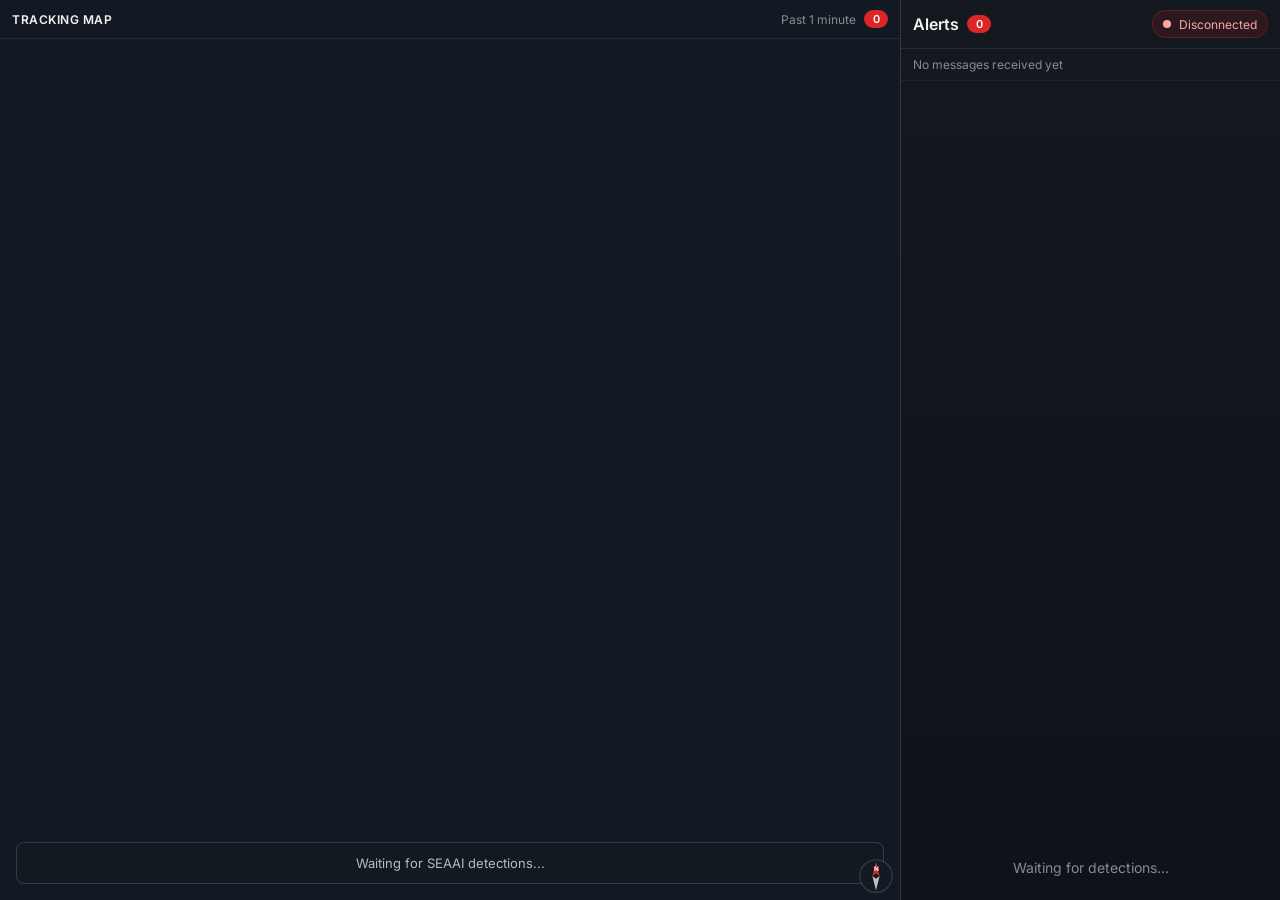
==== templates/index.html @ 7df80ba4 "Initial commit for FastAPI tool app" ====
<!doctype html>
<html lang="en">
  <head>
    <meta charset="UTF-8" />
    <meta name="viewport" content="width=device-width, initial-scale=1.0" />
    <title>SEAAI Live Monitor</title>
    <link rel="preconnect" href="https://fonts.googleapis.com" />
    <link rel="preconnect" href="https://fonts.gstatic.com" crossorigin />
    <link
      href="https://fonts.googleapis.com/css2?family=Inter:wght@400;500;600;700&display=swap"
      rel="stylesheet"
    />
    <link rel="stylesheet" href="/static/styles.css" />
  </head>
  <body>
    <main class="appShell">
      <section class="mapPanel">
        <header class="mapHeader header">
          <div class="title">Tracking Map</div>
          <div class="mapHeaderMeta">
            <div class="subtleLabel">Past 1 minute</div>
            <div id="track-count" class="countBadge">0</div>
          </div>
        </header>
        <div id="map-root" class="mapContainer">
          <svg id="map-svg" class="mapSvg" aria-hidden="true"></svg>
          <div id="map-overlay" class="mapOverlay"></div>
          <div class="compass" aria-hidden="true">
            <svg viewBox="0 0 40 40" class="compassSvg">
              <circle cx="20" cy="20" r="18" class="compassBg" />
              <polygon points="20,4 16,20 20,17 24,20" class="compassNorth" />
              <polygon points="20,36 16,20 20,23 24,20" class="compassSouth" />
              <text x="20" y="14" class="compassLabel">N</text>
            </svg>
          </div>
          <div id="map-empty" class="mapEmptyState">
            Waiting for SEAAI detections...
          </div>
        </div>
      </section>

      <aside class="panelContainer open">
        <section class="panel alertsPanel">
          <header class="header alertsHeader">
            <div class="titleRow">
              <h1 class="title alertTitle">Alerts</h1>
              <div id="alert-count" class="countBadge">0</div>
            </div>
            <div class="headerActions">
              <div id="status-pill" class="statusPill disconnected">
                <span class="statusDot"></span>
                <span id="status-label">Disconnected</span>
              </div>
            </div>
          </header>
          <div class="panelMeta">
            <span id="last-message">No messages received yet</span>
          </div>
          <div id="alerts-list" class="alertsList"></div>
          <div id="alerts-empty" class="emptyState">
            Waiting for detections...
          </div>
        </section>
      </aside>
    </main>

    <div id="alert-modal" class="modalOverlay" hidden aria-hidden="true">
      <div
        class="modalShell"
        role="dialog"
        aria-modal="true"
        aria-label="Alert image viewer"
      >
        <div id="modal-view-toggle" class="modalViewToggle" hidden></div>
        <button
          id="modal-close"
          class="modalCloseButton"
          type="button"
          aria-label="Close modal"
        >
          <svg
            width="24"
            height="24"
            viewBox="0 0 24 24"
            fill="none"
            stroke="currentColor"
            stroke-width="2"
          >
            <line x1="18" y1="6" x2="6" y2="18"></line>
            <line x1="6" y1="6" x2="18" y2="18"></line>
          </svg>
        </button>

        <div id="modal-image-container" class="modalImageContainer">
          <div id="modal-zoom-wrapper" class="modalZoomWrapper" hidden>
            <img id="modal-image" class="modalImage" alt="Alert detail" />
            <div id="modal-bounding-box" class="modalBoundingBox" hidden>
              <div class="modalCorner modalCornerTopLeft"></div>
              <div class="modalCorner modalCornerTopRight"></div>
              <div class="modalCorner modalCornerBottomLeft"></div>
              <div class="modalCorner modalCornerBottomRight"></div>
            </div>
          </div>

          <div id="modal-empty" class="modalNoImage">
            No image available for this alert
          </div>
        </div>
      </div>
    </div>

    <script src="/static/app.js" defer></script>
  </body>
</html>
---- static/styles.css ----
:root {
  --surface: #131922;
  --surface-elevated: #1b2430;
  --border: rgba(255, 255, 255, 0.08);
  --border-light: rgba(255, 255, 255, 0.14);
  --text-primary: rgba(255, 255, 255, 0.95);
  --text-secondary: rgba(255, 255, 255, 0.7);
  --text-muted: rgba(255, 255, 255, 0.5);
  --error: #dc2626;
  --blue-fill: rgba(59, 130, 246, 0.18);
  --blue-stroke: rgba(59, 130, 246, 0.95);
  --sand-fill: rgba(214, 179, 108, 0.26);
  --sand-stroke: rgba(214, 179, 108, 0.5);
  --panel-bg: linear-gradient(
    180deg,
    rgba(20, 25, 32, 0.98) 0%,
    rgba(15, 18, 24, 0.98) 100%
  );
}

* {
  box-sizing: border-box;
}

html,
body {
  margin: 0;
  height: 100%;
  min-height: 100%;
  background: #0b1017;
  color: var(--text-primary);
  font-family:
    "Inter",
    system-ui,
    -apple-system,
    BlinkMacSystemFont,
    "Segoe UI",
    sans-serif;
}

body {
  min-height: 100vh;
  overflow: hidden;
}

body.modalOpen {
  overflow: hidden;
}

.appShell {
  position: fixed;
  inset: 0;
  display: grid;
  grid-template-columns: minmax(0, 1fr) clamp(320px, 31vw, 380px);
  width: 100%;
  height: 100vh;
  height: 100dvh;
  min-height: 0;
  background: #0b1017;
  overflow: hidden;
}

.mapPanel {
  display: flex;
  flex-direction: column;
  min-width: 0;
  height: 100%;
  min-height: 0;
  background: var(--surface);
}

.mapContainer {
  position: relative;
  flex: 1;
  min-height: 0;
  overflow: hidden;
}

.mapSvg,
.mapOverlay {
  position: absolute;
  inset: 0;
  width: 100%;
  height: 100%;
}

.mapOverlay {
  pointer-events: none;
}

.mapEmptyState {
  position: absolute;
  inset: auto 16px 16px 16px;
  padding: 12px 14px;
  background: rgba(19, 25, 34, 0.92);
  border: 1px solid var(--border-light);
  border-radius: 8px;
  color: var(--text-secondary);
  font-size: 13px;
  text-align: center;
}

.header {
  display: flex;
  align-items: center;
  justify-content: space-between;
  padding: 10px 12px;
  border-bottom: 1px solid var(--border);
  background: var(--surface);
  flex-shrink: 0;
}

.title {
  font-size: 12px;
  font-weight: 600;
  color: var(--text-primary);
  text-transform: uppercase;
  letter-spacing: 0.5px;
}

.subtleLabel {
  font-size: 12px;
  color: var(--text-muted);
}

.mapHeaderMeta,
.titleRow,
.headerActions {
  display: flex;
  align-items: center;
  gap: 8px;
}

.countBadge {
  background: #dc2626;
  color: white;
  font-size: 11px;
  font-weight: 600;
  padding: 2px 8px;
  border-radius: 10px;
  min-width: 24px;
  text-align: center;
}

.panelContainer {
  display: flex;
  flex-direction: column;
  overflow: hidden;
  height: 100%;
  max-height: 100%;
  min-height: 0;
  background: var(--panel-bg);
  border-left: 1px solid var(--border-light);
}

.panel {
  display: flex;
  flex-direction: column;
  min-height: 0;
  height: 100%;
  max-height: 100%;
  overflow: hidden;
}

.alertsPanel {
  min-height: 0;
}

.alertsHeader {
  background: transparent;
}

.alertTitle {
  margin: 0;
  font-size: 16px;
  text-transform: none;
  letter-spacing: 0;
}

.panelMeta {
  padding: 8px 12px;
  border-bottom: 1px solid rgba(255, 255, 255, 0.06);
  color: var(--text-muted);
  font-size: 12px;
}

.alertsList {
  flex: 1 1 0%;
  min-height: 0;
  overflow-y: auto;
  overscroll-behavior: contain;
  scrollbar-gutter: stable;
  padding: 12px;
  display: flex;
  flex-direction: column;
  gap: 10px;
}

.alertsList::-webkit-scrollbar {
  width: 6px;
}

.alertsList::-webkit-scrollbar-thumb {
  background: rgba(255, 255, 255, 0.15);
  border-radius: 999px;
}

.emptyState {
  display: flex;
  align-items: center;
  justify-content: center;
  padding: 24px;
  color: var(--text-muted);
  font-size: 14px;
}

.statusPill {
  display: inline-flex;
  align-items: center;
  gap: 8px;
  height: 28px;
  padding: 0 10px;
  border-radius: 999px;
  border: 1px solid rgba(255, 255, 255, 0.1);
  background: rgba(255, 255, 255, 0.05);
  font-size: 12px;
  color: var(--text-secondary);
}

.statusPill.connected {
  color: #86efac;
  background: rgba(22, 163, 74, 0.12);
  border-color: rgba(22, 163, 74, 0.3);
}

.statusPill.disconnected {
  color: #fca5a5;
  background: rgba(220, 38, 38, 0.12);
  border-color: rgba(220, 38, 38, 0.3);
}

.statusDot {
  width: 8px;
  height: 8px;
  border-radius: 50%;
  background: currentColor;
}

.card {
  display: flex;
  flex-direction: column;
  flex: 0 0 auto;
  min-height: 90px;
  max-height: 90px;
  padding: 10px 12px;
  background: rgba(20, 25, 32, 0.9);
  border: 1px solid rgba(255, 255, 255, 0.08);
  border-radius: 8px;
  overflow: hidden;
  cursor: pointer;
  transition:
    background 0.2s ease,
    border-color 0.2s ease;
}

.card.isNew {
  border-color: rgba(239, 68, 68, 0.5);
  box-shadow: 0 0 12px rgba(239, 68, 68, 0.15);
}

@media (hover: hover) and (pointer: fine) {
  .card:hover {
    background: rgba(30, 38, 48, 0.95);
    border-color: rgba(255, 255, 255, 0.15);
  }
}

.mainSection {
  display: flex;
  align-items: stretch;
  height: 100%;
  gap: 12px;
}

.thumbnail {
  flex-shrink: 0;
  width: 80px;
  height: 60px;
  border-radius: 6px;
  overflow: hidden;
  background: rgba(0, 0, 0, 0.28);
}

.thumbnailImage {
  width: 100%;
  height: 100%;
  object-fit: cover;
  display: block;
}

.croppedThumbnail {
  position: relative;
  width: 100%;
  height: 100%;
  overflow: hidden;
  border-radius: 4px;
  background-color: rgba(0, 0, 0, 0.2);
}

.croppedThumbnailImage {
  position: absolute;
  top: 0;
  left: 0;
  display: block;
  max-width: none;
  opacity: 0;
  transition: opacity 0.2s ease;
}

.croppedThumbnail.ready .croppedThumbnailImage {
  opacity: 1;
}

.thumbnailLoadingOverlay {
  position: absolute;
  inset: 0;
  background: linear-gradient(
    90deg,
    rgba(255, 255, 255, 0.03) 25%,
    rgba(255, 255, 255, 0.08) 50%,
    rgba(255, 255, 255, 0.03) 75%
  );
  background-size: 200% 100%;
  animation: thumbnailPulse 1.5s infinite;
}

.croppedThumbnail.ready .thumbnailLoadingOverlay {
  display: none;
}

@keyframes thumbnailPulse {
  0% {
    background-position: 200% 0;
  }
  100% {
    background-position: -200% 0;
  }
}

.thumbnailPlaceholder {
  width: 100%;
  height: 100%;
  display: flex;
  align-items: center;
  justify-content: center;
  color: rgba(255, 255, 255, 0.28);
  font-size: 11px;
}

.content {
  flex: 1;
  min-width: 0;
  display: flex;
  flex-direction: column;
  justify-content: space-between;
  gap: 2px;
  overflow: hidden;
}

.cardHeader {
  display: flex;
  align-items: center;
  gap: 8px;
  flex-wrap: wrap;
}

.alertId {
  font-size: 14px;
  font-weight: 600;
  color: var(--text-primary);
}

.typeBadge {
  display: inline-flex;
  align-items: center;
  gap: 4px;
  padding: 3px 8px;
  border-radius: 999px;
  font-size: 10px;
  font-weight: 600;
  color: white;
}

.typeBadge.swimmer {
  background: #8b5cf6;
}

.typeBadge.human {
  background: #ef4444;
}

.typeBadge.vessel {
  background: #3b82f6;
}

.details {
  display: grid;
  grid-template-columns: auto 1fr;
  gap: 1px 12px;
  line-height: 1.05;
}

.label {
  font-size: 11px;
  color: var(--text-muted);
  white-space: nowrap;
}

.value,
.valueHighlight {
  font-size: 11px;
  color: rgba(255, 255, 255, 0.85);
  white-space: nowrap;
  overflow: hidden;
  text-overflow: ellipsis;
}

.valueHighlight {
  color: #4ade80;
  font-weight: 600;
}

.timestamp {
  margin-top: 2px;
  font-size: 10px;
  color: rgba(255, 255, 255, 0.42);
  line-height: 1.1;
  white-space: nowrap;
  overflow: hidden;
  text-overflow: ellipsis;
}

.compass {
  position: absolute;
  bottom: 6px;
  right: 6px;
  width: 36px;
  height: 36px;
  z-index: 5;
  pointer-events: none;
}

.compassSvg {
  width: 100%;
  height: 100%;
}

.compassBg {
  fill: rgba(19, 25, 34, 0.92);
  stroke: var(--border-light);
  stroke-width: 1.5;
}

.compassNorth {
  fill: var(--error);
}

.compassSouth {
  fill: rgba(255, 255, 255, 0.72);
}

.compassLabel {
  font-size: 7px;
  font-weight: 700;
  fill: white;
  text-anchor: middle;
}

.cameraMarker {
  position: absolute;
  width: 32px;
  height: 32px;
  transform: translate(-50%, -50%);
}

.cameraIconWrapper {
  width: 32px;
  height: 32px;
  display: flex;
  align-items: center;
  justify-content: center;
  background: #5b7fe1;
  border-radius: 50%;
  border: 2px solid white;
  box-shadow: 0 2px 6px rgba(0, 0, 0, 0.3);
}

.cameraIcon {
  width: 18px;
  height: 18px;
  filter: brightness(0) invert(1);
}

.trackedObjectMarker {
  position: absolute;
  transform: translate(-50%, calc(-100% + 6px));
  pointer-events: none;
}

.trackedObjectContent {
  display: flex;
  flex-direction: column;
  align-items: center;
  gap: 2px;
}

.labeledPinWrapper {
  position: relative;
  min-width: 30px;
  padding: 3px 6px;
  display: flex;
  flex-direction: column;
  align-items: center;
  justify-content: center;
  background: #dc2626;
  border-radius: 20px;
  border: 2px solid white;
  box-shadow: 0 2px 6px rgba(0, 0, 0, 0.4);
}

.labeledPinWrapper::after {
  content: "";
  position: absolute;
  bottom: -12px;
  left: 50%;
  transform: translateX(-50%);
  width: 0;
  height: 0;
  border-left: 4px solid transparent;
  border-right: 4px solid transparent;
  border-top: 14px solid #dc2626;
}

.labeledPinWrapper::before {
  content: "";
  position: absolute;
  bottom: -14px;
  left: 50%;
  transform: translateX(-50%);
  width: 0;
  height: 0;
  border-left: 6px solid transparent;
  border-right: 6px solid transparent;
  border-top: 16px solid white;
  z-index: -1;
}

.markerIconInLabel {
  display: flex;
  align-items: center;
  justify-content: center;
}

.trackedObjectIcon {
  width: 14px;
  height: 14px;
  filter: brightness(0) invert(1);
}

.labeledPinDistance {
  font-size: 9px;
  font-weight: 500;
  color: rgba(255, 255, 255, 0.85);
  line-height: 1.1;
}

.mapDistanceLabel {
  fill: rgba(255, 255, 255, 0.86);
  font-size: 10px;
  font-weight: 600;
  paint-order: stroke;
  stroke: rgba(0, 0, 0, 0.4);
  stroke-width: 3px;
  stroke-linejoin: round;
}

.trackTrail {
  fill: none;
  stroke: #dc2626;
  stroke-width: 2;
  stroke-dasharray: 4 4;
  stroke-linecap: round;
  stroke-linejoin: round;
}

.trackDot {
  fill: #dc2626;
  stroke: white;
  stroke-width: 1;
}

.frontWedge {
  fill: var(--blue-fill);
  stroke: var(--blue-stroke);
  stroke-width: 2;
}

.rearWedge {
  fill: var(--sand-fill);
  stroke: var(--sand-stroke);
  stroke-width: 1.5;
}

.ringOutline {
  fill: rgba(59, 130, 246, 0.05);
  stroke: rgba(59, 130, 246, 0.65);
  stroke-width: 1.5;
}

.ringOutline.inner {
  stroke-dasharray: 5 5;
}

.originLine {
  stroke: rgba(255, 255, 255, 0.12);
  stroke-width: 1;
}

.modalOverlay {
  position: fixed;
  inset: 0;
  background: rgba(0, 0, 0, 0.85);
  display: flex;
  align-items: center;
  justify-content: center;
  z-index: 2147483000;
  padding: 24px;
  animation: modalFadeIn 0.2s ease;
}

.modalOverlay[hidden] {
  display: none;
}

@keyframes modalFadeIn {
  from {
    opacity: 0;
  }
  to {
    opacity: 1;
  }
}

.modalShell {
  position: relative;
  width: min(1100px, 100%);
  height: min(90vh, 860px);
  background: linear-gradient(
    180deg,
    rgba(30, 35, 45, 0.98) 0%,
    rgba(20, 24, 30, 0.98) 100%
  );
  border-radius: 12px;
  border: 1px solid rgba(255, 255, 255, 0.1);
  overflow: hidden;
  animation: modalSlideIn 0.25s ease;
}

@keyframes modalSlideIn {
  from {
    opacity: 0;
    transform: scale(0.95) translateY(10px);
  }
  to {
    opacity: 1;
    transform: scale(1) translateY(0);
  }
}

.modalViewToggle {
  position: absolute;
  top: 12px;
  left: 12px;
  z-index: 3;
  display: flex;
  gap: 8px;
}

.modalViewButton {
  appearance: none;
  border: 1px solid rgba(255, 255, 255, 0.18);
  border-radius: 8px;
  background: rgba(0, 0, 0, 0.55);
  color: rgba(255, 255, 255, 0.85);
  padding: 8px 12px;
  font-size: 12px;
  font-weight: 600;
  cursor: pointer;
  transition: all 0.2s ease;
}

.modalViewButton.active {
  background: rgba(59, 130, 246, 0.24);
  border-color: rgba(59, 130, 246, 0.4);
  color: #dbeafe;
}

.modalCloseButton {
  position: absolute;
  top: 12px;
  right: 12px;
  z-index: 3;
  background: rgba(0, 0, 0, 0.6);
  border: 1px solid rgba(255, 255, 255, 0.2);
  border-radius: 8px;
  padding: 8px;
  color: rgba(255, 255, 255, 0.9);
  cursor: pointer;
  transition: all 0.2s ease;
}

@media (hover: hover) and (pointer: fine) {
  .modalCloseButton:hover,
  .modalViewButton:hover {
    background: rgba(0, 0, 0, 0.8);
    color: white;
  }

  .modalViewButton.active:hover {
    background: rgba(59, 130, 246, 0.34);
  }
}

.modalImageContainer {
  position: relative;
  width: 100%;
  height: 100%;
  overflow: hidden;
  background: rgba(0, 0, 0, 0.5);
}

.modalZoomWrapper {
  position: absolute;
  top: 0;
  left: 0;
  transform-origin: 0 0;
  will-change: transform;
  pointer-events: none;
}

.modalImage {
  max-width: none;
  max-height: none;
  width: auto;
  height: auto;
  display: block;
}

.modalBoundingBox {
  position: absolute;
  pointer-events: none;
  z-index: 5;
}

.modalCorner {
  position: absolute;
  width: 25%;
  height: 25%;
  border-color: #ef4444;
  border-style: solid;
  border-width: var(--bbox-border-width, 3px);
  filter: drop-shadow(0 0 4px rgba(239, 68, 68, 0.6));
}

.modalCornerTopLeft {
  top: 0;
  left: 0;
  border-right-width: 0;
  border-bottom-width: 0;
  border-top-left-radius: var(--bbox-border-radius, 2px);
}

.modalCornerTopRight {
  top: 0;
  right: 0;
  border-left-width: 0;
  border-bottom-width: 0;
  border-top-right-radius: var(--bbox-border-radius, 2px);
}

.modalCornerBottomLeft {
  bottom: 0;
  left: 0;
  border-right-width: 0;
  border-top-width: 0;
  border-bottom-left-radius: var(--bbox-border-radius, 2px);
}

.modalCornerBottomRight {
  right: 0;
  bottom: 0;
  border-left-width: 0;
  border-top-width: 0;
  border-bottom-right-radius: var(--bbox-border-radius, 2px);
}

.modalNoImage {
  display: flex;
  align-items: center;
  justify-content: center;
  height: 100%;
  color: rgba(255, 255, 255, 0.4);
  font-size: 15px;
}

@media (max-width: 980px) {
  .appShell {
    grid-template-columns: 1fr;
    grid-template-rows: minmax(420px, 60vh) minmax(0, 1fr);
  }

  .panelContainer {
    border-left: none;
    border-top: 1px solid var(--border-light);
    min-height: 0;
  }

  .modalOverlay {
    padding: 12px;
  }

  .modalShell {
    height: min(90vh, 720px);
  }
}
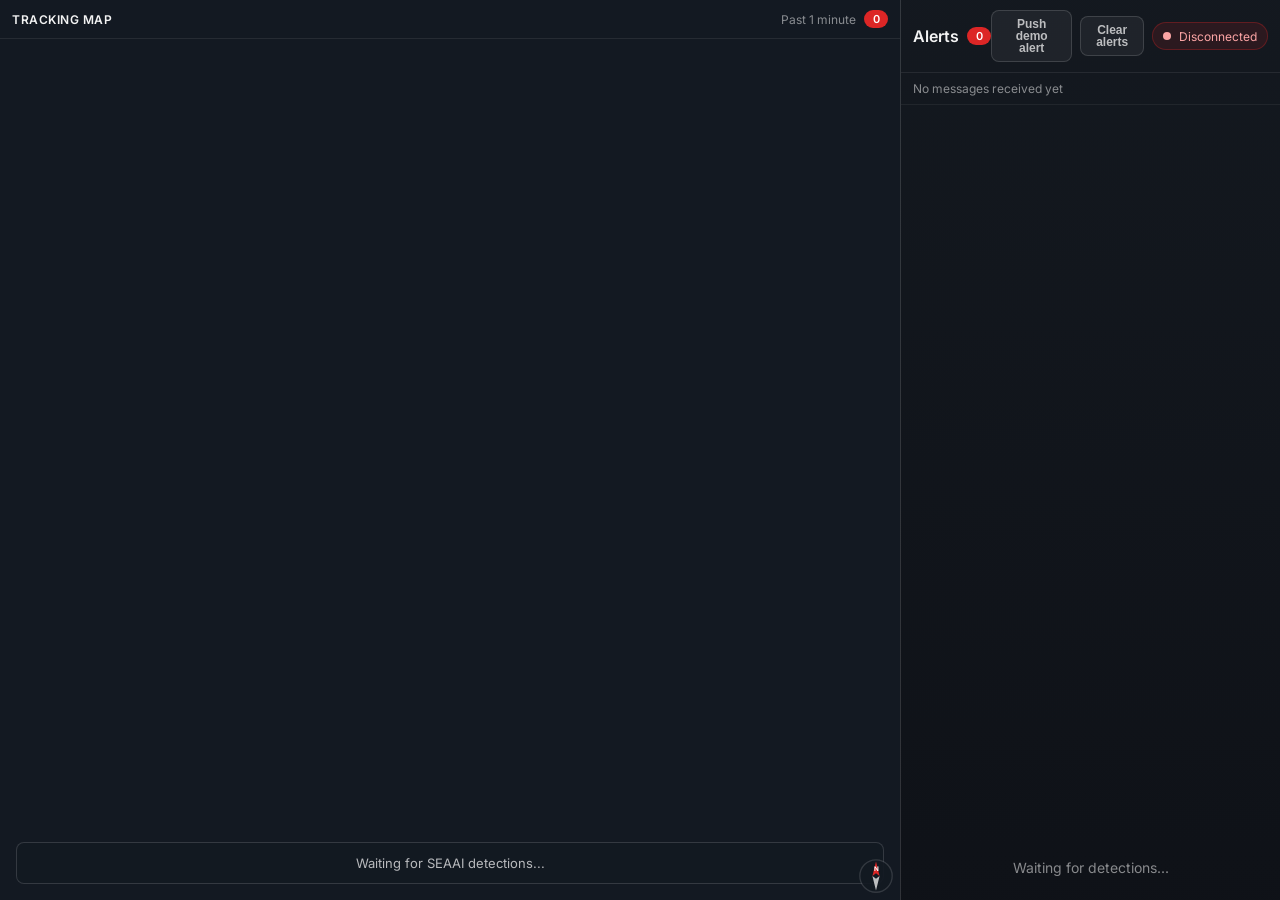
==== commit 34e8b9a4: "Add interactive tracking map controls and alert tools" ====
--- a/templates/index.html
+++ b/templates/index.html
@@ -23,8 +23,10 @@
           </div>
         </header>
         <div id="map-root" class="mapContainer">
-          <svg id="map-svg" class="mapSvg" aria-hidden="true"></svg>
-          <div id="map-overlay" class="mapOverlay"></div>
+          <div id="map-stage" class="mapStage">
+            <svg id="map-svg" class="mapSvg" aria-hidden="true"></svg>
+            <div id="map-overlay" class="mapOverlay"></div>
+          </div>
           <div class="compass" aria-hidden="true">
             <svg viewBox="0 0 40 40" class="compassSvg">
               <circle cx="20" cy="20" r="18" class="compassBg" />
@@ -47,6 +49,12 @@
               <div id="alert-count" class="countBadge">0</div>
             </div>
             <div class="headerActions">
+              <button id="push-demo-alert" class="headerActionButton" type="button">
+                Push demo alert
+              </button>
+              <button id="clear-alerts" class="clearAlertsButton" type="button">
+                Clear alerts
+              </button>
               <div id="status-pill" class="statusPill disconnected">
                 <span class="statusDot"></span>
                 <span id="status-label">Disconnected</span>
--- a/static/styles.css
+++ b/static/styles.css
@@ -74,6 +74,19 @@
   flex: 1;
   min-height: 0;
   overflow: hidden;
+  touch-action: none;
+  cursor: grab;
+}
+
+.mapContainer.isPanning {
+  cursor: grabbing;
+}
+
+.mapStage {
+  position: absolute;
+  inset: 0;
+  transform-origin: 0 0;
+  will-change: transform;
 }
 
 .mapSvg,
@@ -84,7 +97,12 @@
   height: 100%;
 }
 
+.mapSvg {
+  z-index: 0;
+}
+
 .mapOverlay {
+  z-index: 1;
   pointer-events: none;
 }
 
@@ -129,6 +147,40 @@
   display: flex;
   align-items: center;
   gap: 8px;
+}
+
+.headerActionButton,
+.clearAlertsButton {
+  appearance: none;
+  border: 1px solid rgba(255, 255, 255, 0.14);
+  border-radius: 8px;
+  background: rgba(255, 255, 255, 0.05);
+  color: var(--text-secondary);
+  padding: 7px 10px;
+  font-size: 12px;
+  font-weight: 600;
+  line-height: 1;
+  cursor: pointer;
+  transition:
+    background 0.2s ease,
+    border-color 0.2s ease,
+    color 0.2s ease,
+    opacity 0.2s ease;
+}
+
+.headerActionButton:disabled,
+.clearAlertsButton:disabled {
+  opacity: 0.55;
+  cursor: default;
+}
+
+@media (hover: hover) and (pointer: fine) {
+  .headerActionButton:hover:not(:disabled),
+  .clearAlertsButton:hover:not(:disabled) {
+    background: rgba(220, 38, 38, 0.14);
+    border-color: rgba(220, 38, 38, 0.35);
+    color: #fecaca;
+  }
 }
 
 .countBadge {
@@ -481,6 +533,7 @@
   width: 32px;
   height: 32px;
   transform: translate(-50%, -50%);
+  pointer-events: none;
 }
 
 .cameraIconWrapper {
@@ -503,7 +556,8 @@
 
 .trackedObjectMarker {
   position: absolute;
-  transform: translate(-50%, calc(-100% + 6px));
+  transform: translate(-50%, -50%) scale(var(--marker-scale, 1));
+  transform-origin: center center;
   pointer-events: none;
 }
 
@@ -511,48 +565,123 @@
   display: flex;
   flex-direction: column;
   align-items: center;
-  gap: 2px;
-}
-
-.labeledPinWrapper {
+  gap: 4px;
+}
+
+.trackedObjectId {
+  padding: 2px 7px;
+  border: 1px solid rgba(255, 255, 255, 0.18);
+  border-radius: 999px;
+  background: rgba(10, 15, 24, 0.9);
+  color: rgba(255, 255, 255, 0.92);
+  font-size: 10px;
+  font-weight: 700;
+  line-height: 1;
+  letter-spacing: 0.02em;
+  box-shadow: 0 4px 12px rgba(0, 0, 0, 0.24);
+}
+
+.trackedObjectVisual {
   position: relative;
-  min-width: 30px;
-  padding: 3px 6px;
+  display: flex;
+  align-items: center;
+  justify-content: center;
+}
+
+.trackedObjectBubble {
+  position: relative;
+  min-width: 34px;
+  min-height: 34px;
+  padding: 5px 8px;
   display: flex;
   flex-direction: column;
   align-items: center;
   justify-content: center;
   background: #dc2626;
-  border-radius: 20px;
+  border-radius: 999px;
   border: 2px solid white;
   box-shadow: 0 2px 6px rgba(0, 0, 0, 0.4);
 }
 
-.labeledPinWrapper::after {
+.bearingArrow {
+  position: absolute;
+  display: block;
+  pointer-events: none;
+}
+
+.bearingArrow::after {
   content: "";
   position: absolute;
-  bottom: -12px;
+}
+
+.bearingArrow.vertical {
+  width: 2px;
+  height: 8px;
+  background: white;
   left: 50%;
   transform: translateX(-50%);
-  width: 0;
-  height: 0;
-  border-left: 4px solid transparent;
-  border-right: 4px solid transparent;
-  border-top: 14px solid #dc2626;
-}
-
-.labeledPinWrapper::before {
-  content: "";
-  position: absolute;
-  bottom: -14px;
+  box-shadow: 0 1px 2px rgba(0, 0, 0, 0.35);
+}
+
+.bearingArrow.vertical.down {
+  top: calc(100% - 1px);
+}
+
+.bearingArrow.vertical.down::after {
   left: 50%;
+  bottom: -6px;
   transform: translateX(-50%);
-  width: 0;
-  height: 0;
   border-left: 6px solid transparent;
   border-right: 6px solid transparent;
-  border-top: 16px solid white;
-  z-index: -1;
+  border-top: 8px solid white;
+}
+
+.bearingArrow.vertical.up {
+  bottom: calc(100% - 1px);
+}
+
+.bearingArrow.vertical.up::after {
+  left: 50%;
+  top: -6px;
+  transform: translateX(-50%);
+  border-left: 6px solid transparent;
+  border-right: 6px solid transparent;
+  border-bottom: 8px solid white;
+}
+
+.bearingArrow.horizontal {
+  width: 8px;
+  height: 2px;
+  background: white;
+  top: 50%;
+  transform: translateY(-50%);
+  box-shadow: 0 1px 2px rgba(0, 0, 0, 0.35);
+}
+
+.bearingArrow.horizontal.left {
+  right: calc(100% - 1px);
+}
+
+.bearingArrow.horizontal.left::after {
+  left: -6px;
+  top: 50%;
+  transform: translateY(-50%);
+  border-top: 6px solid transparent;
+  border-bottom: 6px solid transparent;
+  border-right: 8px solid white;
+}
+
+.bearingArrow.horizontal.right {
+  left: calc(100% - 1px);
+}
+
+.bearingArrow.horizontal.right::after {
+  right: -6px;
+  top: 50%;
+  transform: translateY(-50%);
+  border-top: 6px solid transparent;
+  border-bottom: 6px solid transparent;
+  border-left: 8px solid white;
 }
 
 .markerIconInLabel {
@@ -567,7 +696,7 @@
   filter: brightness(0) invert(1);
 }
 
-.labeledPinDistance {
+.trackedObjectDistance {
   font-size: 9px;
   font-weight: 500;
   color: rgba(255, 255, 255, 0.85);
@@ -597,6 +726,7 @@
   fill: #dc2626;
   stroke: white;
   stroke-width: 1;
+  pointer-events: none;
 }
 
 .frontWedge {
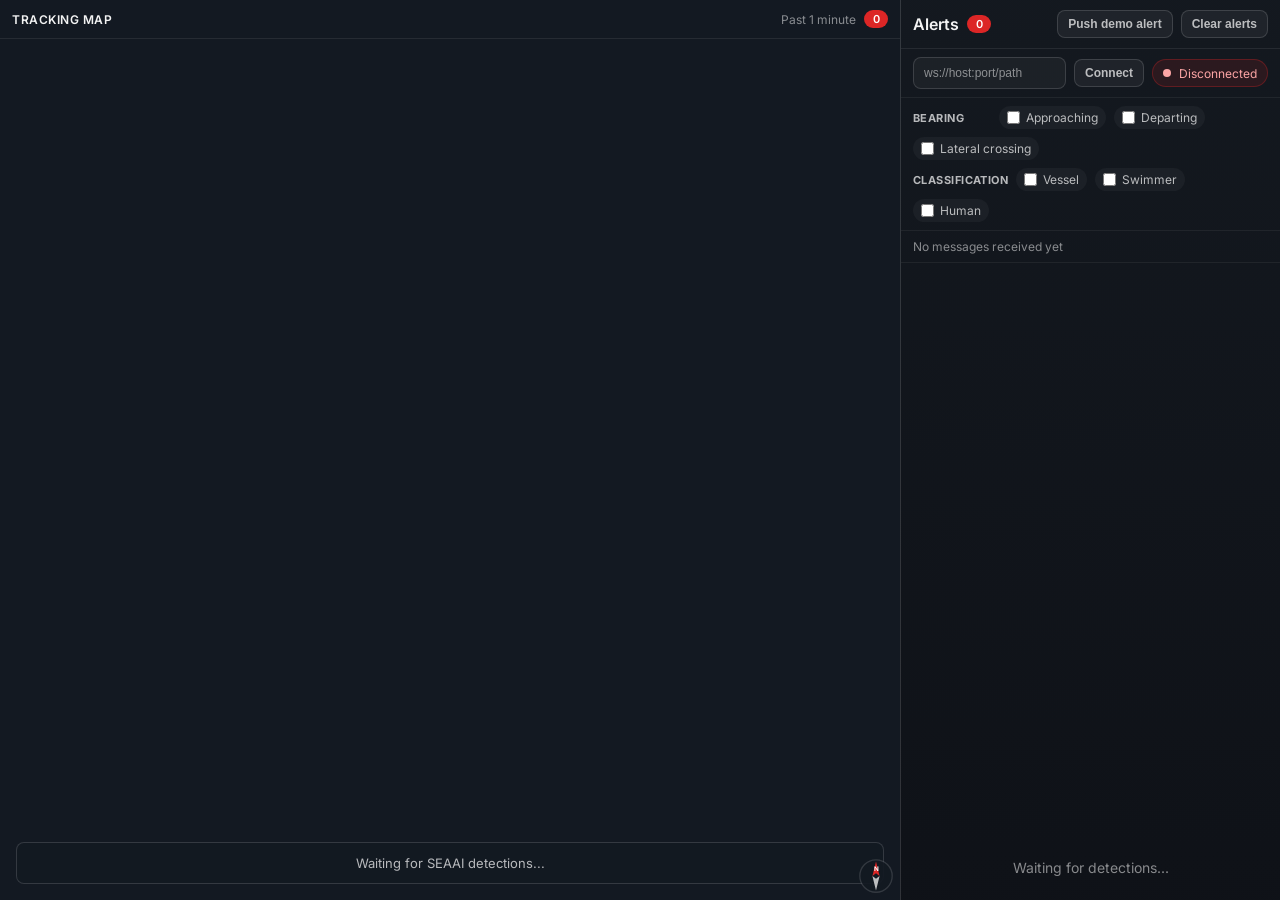
==== commit 7854b62f: "Add websocket controls and alert filtering" ====
--- a/templates/index.html
+++ b/templates/index.html
@@ -55,12 +55,57 @@
               <button id="clear-alerts" class="clearAlertsButton" type="button">
                 Clear alerts
               </button>
-              <div id="status-pill" class="statusPill disconnected">
-                <span class="statusDot"></span>
-                <span id="status-label">Disconnected</span>
-              </div>
             </div>
           </header>
+          <div class="panelMeta connectionMeta">
+            <input
+              id="upstream-url"
+              class="upstreamUrlInput"
+              type="text"
+              spellcheck="false"
+              placeholder="ws://host:port/path"
+              aria-label="Upstream websocket URL"
+            />
+            <button id="apply-upstream-url" class="headerActionButton" type="button">
+              Connect
+            </button>
+            <div id="status-pill" class="statusPill disconnected">
+              <span class="statusDot"></span>
+              <span id="status-label">Disconnected</span>
+            </div>
+          </div>
+          <div id="filter-panel" class="panelMeta filterPanel">
+            <div class="filterGroup">
+              <span class="filterLabel">Bearing</span>
+              <label class="filterOption">
+                <input type="checkbox" name="bearing" value="Approaching" />
+                <span>Approaching</span>
+              </label>
+              <label class="filterOption">
+                <input type="checkbox" name="bearing" value="Departing" />
+                <span>Departing</span>
+              </label>
+              <label class="filterOption">
+                <input type="checkbox" name="bearing" value="Lateral Crossing" />
+                <span>Lateral crossing</span>
+              </label>
+            </div>
+            <div class="filterGroup">
+              <span class="filterLabel">Classification</span>
+              <label class="filterOption">
+                <input type="checkbox" name="type" value="vessel" />
+                <span>Vessel</span>
+              </label>
+              <label class="filterOption">
+                <input type="checkbox" name="type" value="swimmer" />
+                <span>Swimmer</span>
+              </label>
+              <label class="filterOption">
+                <input type="checkbox" name="type" value="human" />
+                <span>Human</span>
+              </label>
+            </div>
+          </div>
           <div class="panelMeta">
             <span id="last-message">No messages received yet</span>
           </div>
@@ -110,7 +155,7 @@
             </div>
           </div>
 
-          <div id="modal-empty" class="modalNoImage">
+          <div id="modal-empty" class="modalNoImage" hidden>
             No image available for this alert
           </div>
         </div>
--- a/static/styles.css
+++ b/static/styles.css
@@ -149,6 +149,11 @@
   gap: 8px;
 }
 
+.headerActions {
+  flex-wrap: wrap;
+  justify-content: flex-end;
+}
+
 .headerActionButton,
 .clearAlertsButton {
   appearance: none;
@@ -236,6 +241,73 @@
   font-size: 12px;
 }
 
+.connectionMeta {
+  display: flex;
+  align-items: center;
+  gap: 8px;
+}
+
+.filterPanel {
+  display: flex;
+  flex-direction: column;
+  gap: 8px;
+}
+
+.filterGroup {
+  display: flex;
+  flex-wrap: wrap;
+  align-items: center;
+  gap: 8px;
+}
+
+.filterLabel {
+  min-width: 78px;
+  font-size: 11px;
+  font-weight: 700;
+  color: var(--text-secondary);
+  text-transform: uppercase;
+  letter-spacing: 0.04em;
+}
+
+.filterOption {
+  display: inline-flex;
+  align-items: center;
+  gap: 6px;
+  padding: 4px 8px;
+  border-radius: 999px;
+  background: rgba(255, 255, 255, 0.04);
+  color: var(--text-secondary);
+  cursor: pointer;
+}
+
+.filterOption input {
+  margin: 0;
+  accent-color: #3b82f6;
+}
+
+.upstreamUrlInput {
+  flex: 1 1 auto;
+  min-width: 0;
+  appearance: none;
+  border: 1px solid rgba(255, 255, 255, 0.14);
+  border-radius: 8px;
+  background: rgba(255, 255, 255, 0.04);
+  color: var(--text-primary);
+  padding: 8px 10px;
+  font-size: 12px;
+  line-height: 1.2;
+  outline: none;
+}
+
+.upstreamUrlInput::placeholder {
+  color: var(--text-muted);
+}
+
+.upstreamUrlInput:focus {
+  border-color: rgba(59, 130, 246, 0.5);
+  box-shadow: 0 0 0 3px rgba(59, 130, 246, 0.14);
+}
+
 .alertsList {
   flex: 1 1 0%;
   min-height: 0;
@@ -558,7 +630,8 @@
   position: absolute;
   transform: translate(-50%, -50%) scale(var(--marker-scale, 1));
   transform-origin: center center;
-  pointer-events: none;
+  pointer-events: auto;
+  cursor: pointer;
 }
 
 .trackedObjectContent {
@@ -794,6 +867,8 @@
   border: 1px solid rgba(255, 255, 255, 0.1);
   overflow: hidden;
   animation: modalSlideIn 0.25s ease;
+  user-select: none;
+  -webkit-user-select: none;
 }
 
 @keyframes modalSlideIn {
@@ -867,6 +942,14 @@
   height: 100%;
   overflow: hidden;
   background: rgba(0, 0, 0, 0.5);
+  touch-action: none;
+  cursor: grab;
+  user-select: none;
+  -webkit-user-select: none;
+}
+
+.modalImageContainer.isPanning {
+  cursor: grabbing;
 }
 
 .modalZoomWrapper {
@@ -884,6 +967,9 @@
   width: auto;
   height: auto;
   display: block;
+  user-select: none;
+  -webkit-user-select: none;
+  -webkit-user-drag: none;
 }
 
 .modalBoundingBox {
@@ -941,6 +1027,11 @@
   height: 100%;
   color: rgba(255, 255, 255, 0.4);
   font-size: 15px;
+  pointer-events: none;
+}
+
+.modalNoImage[hidden] {
+  display: none;
 }
 
 @media (max-width: 980px) {
